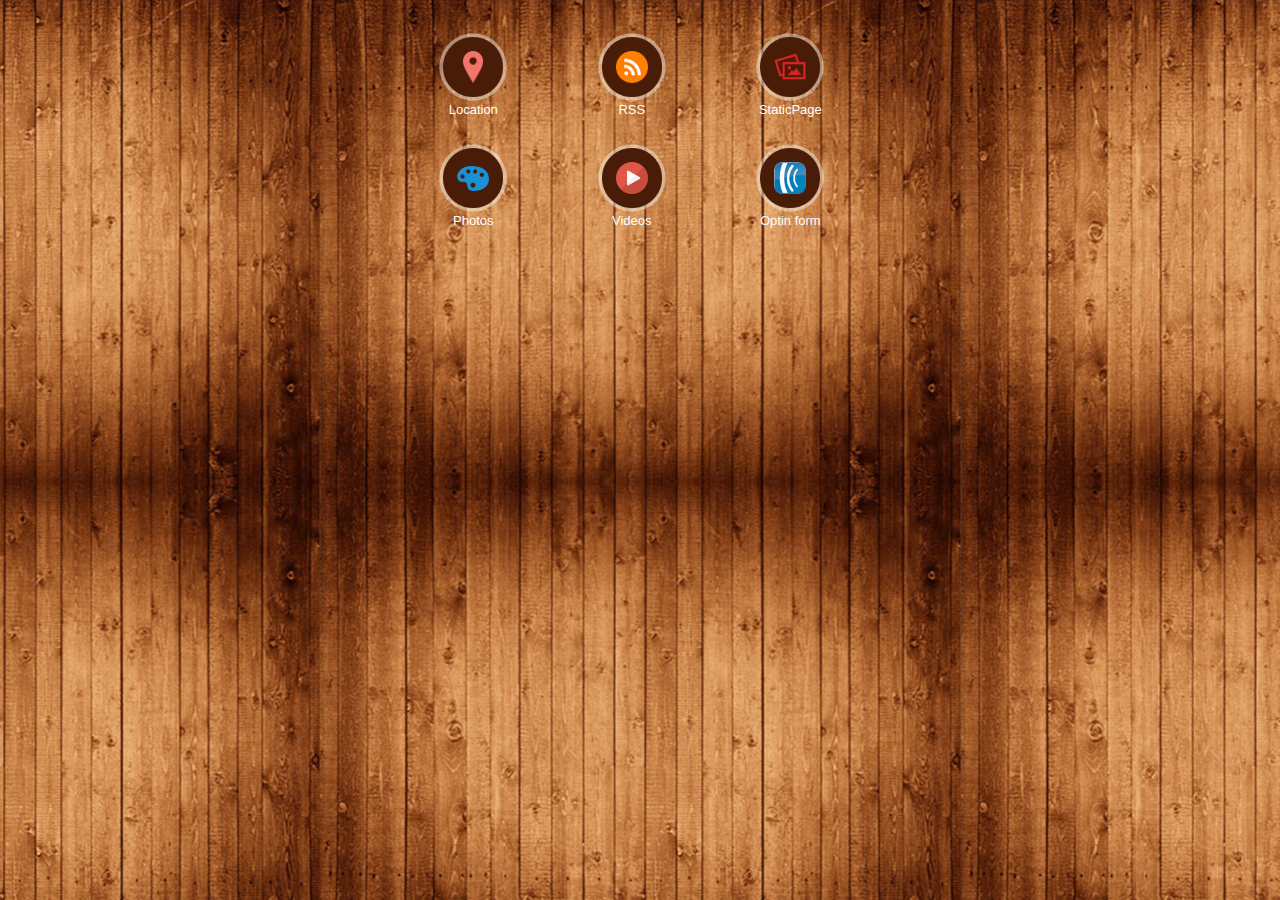
==== index.html @ 79e27714 "First Commit By Chance" ====
<!DOCTYPE html PUBLIC "-//W3C//DTD XHTML 1.0 Transitional//EN" "http://www.w3.org/TR/xhtml1/DTD/xhtml1-transitional.dtd">

<html xmlns="http://www.w3.org/1999/xhtml">

<head>

<meta http-equiv="Content-Type" content="text/html; charset=utf-8" />

<title>Wooden Grid Menu</title>

<meta name="viewport" content="width=device-width, initial-scale=1">



<link rel="stylesheet" href="css/jquery.mobile-1.4.0.css" />

<link rel="stylesheet" href="css/theme.css" />

<link rel="stylesheet" href="css/common_layout.css" />

<link rel="stylesheet" href="css/common_layout.css" />

<link rel="stylesheet" href="css/grid_menu.css" />

<link rel="stylesheet" href="css/custom-responsive.css" />

<link rel="stylesheet" href="css/temporary.css" />

<script src="js/jquery_1.9.1.js"></script>

<script src="js/jquery.mobile-1.4.0.js"></script>

<style type="text/css">

img {

	max-width:100%;

}

</style>

</head>



<body>

<!-- Start of first page -->

<div data-role="page" id="theme_layout" class="theme_bg">

<!-- Right Menu -->





<!-- Right Menu Ends Here -->

  <div data-role="header">

    <h1>Wooden</h1>

  </div>

  <!-- /header -->

  

  <div role="main" class="ui-content">

  <!-- Logo of app -->

    <div class="logo" align="center"><img src="images/Wooden.png" alt="logo" /></div>

  

  

  </div>

  <!-- /content -->

  

  <div data-role="footer">

	<div class="grid_menu">

			<div class="app_feature_list">
			<a  rel="external" data-ajax="flase"  class="item link" href="location_4001.html">
																	<img src="images/location.png " />
										</a>
		<a  rel="external" data-ajax="flase"  href="location_4001.html">
				<label>Location</label>
		</a>
	</div>

			<div class="app_feature_list">
			<a  rel="external" data-ajax="flase"  class="item link" href="rss_4002.html">
																	<img src="images/rss_feeds.png " />
										</a>
		<a  rel="external" data-ajax="flase"  href="rss_4002.html">
				<label>RSS</label>
		</a>
	</div>

			<div class="app_feature_list">
			<a  rel="external" data-ajax="flase"  class="item link" href="staticpage_4003.html">
																	<img src="images/staticpage.png " />
										</a>
		<a  rel="external" data-ajax="flase"  href="staticpage_4003.html">
				<label>StaticPage</label>
		</a>
	</div>

			<div class="app_feature_list">
			<a  rel="external" data-ajax="flase"  class="item link" href="photosub_4004.html">
																	<img src="images/photosub.png " />
										</a>
		<a  rel="external" data-ajax="flase"  href="photosub_4004.html">
				<label>Photos</label>
		</a>
	</div>

			<div class="app_feature_list">
			<a  rel="external" data-ajax="flase"  class="item link" href="video_4005.html">
																	<img src="images/video.png " />
										</a>
		<a  rel="external" data-ajax="flase"  href="video_4005.html">
				<label>Videos</label>
		</a>
	</div>

			<div class="app_feature_list">
			<a  rel="external" data-ajax="flase"  class="item link" href="aweber_4006.html">
																	<img src="images/aweber.png " />
										</a>
		<a  rel="external" data-ajax="flase"  href="aweber_4006.html">
				<label>Optin form</label>
		</a>
	</div>

	
</div>

  </div>

  <!-- /footer --> 

</div>

<!-- /page --> 







</body>

</html>
---- css/theme.css ----
body{
	overflow-x:hidden;
}
.theme_bg{
	background:url(../images/theme_background.jpg) center top;
}
.logo{
	padding-top:28%;
	transition:all ease .3s;
	margin: 0 auto;
}

.ui-footer {
    background: none repeat scroll 0 0 rgba(0, 0, 0, 0) !important;
    border-bottom-width: 0;
    border-left-width: 0;
    border-right-width: 0;
    border-top: medium none !important;
}
.owl-demo .item{
	width:70px;
	height:70px;
	display:table-cell;
	background-image:url('../images/icon_bg.png');
	background-repeat:no-repeat;
	background-size:100% 100%;
	vertical-align:middle;
	text-align:center;
}
.ui-header{
	background:url(../images/header_bg.png) !important;
	border:none !important;
	
}
.ui-header .ui-title, .ui-footer .ui-title{
	text-shadow:none !important;
	color:#fff !important;
	font-size:24px;
	font-weight:normal;
	margin:0 2%;
}
.ui-icon-customrefresh:after {
	background-image: url("../images/refresh_icon.png");
	
}
.ui-icon-customrefresh:after{
	background-color:none;
	border:none;
	border-radius:none;
	height:42px;
	width:42px;
}
.ui-header .ui-btn-icon-notext{
	margin-top:11px;
}
.refresh_link,.help_link{
	border:none !important;
	background:none !important;
}
.refresh_link:hover,.refresh_link:active,.refresh_link:focus,.help_link:focus,.help_link:hover,.help_link:active{
	box-shadow:none !important;
}


.app_feature_list a{
	color:#fff !important;
	text-decoration:none;
	cursor:pointer !important;
}
.app_feature_list a label{
	cursor:pointer !important;
}
.app_feature_list a.item  img{
	max-height:32px;
	max-width:32px;
}
/* EDIT BY AMITOJ 18-Feb */

<!--themebgcolor-->
---- css/common_layout.css ----
@font-face {
font-family:"Open Sans Light";
src:url("fonts/OpenSans-Light.eot?") format("eot"), url("fonts/OpenSans-Light.woff") format("woff"), url("fonts/OpenSans-Light.ttf") format("truetype"), url("fonts/OpenSans-Light.svg#OpenSans-Light") format("svg");
font-weight:normal;
font-style:normal;
}
@font-face {
font-family:"Open Sans";
src:url("fonts/OpenSans-Regular.eot?") format("eot"), url("fonts/OpenSans-Regular.woff") format("woff"), url("fonts/OpenSans-Regular.ttf") format("truetype"), url("fonts/OpenSans-Regular.svg#OpenSans") format("svg");
font-weight:normal;
font-style:normal;
}
@font-face {
font-family:"Open Sans Semibold";
src:url("fonts/OpenSans-Semibold.eot?") format("eot"), url("fonts/OpenSans-Semibold.woff") format("woff"), url("fonts/OpenSans-Semibold.ttf") format("truetype"), url("fonts/OpenSans-Semibold.svg#OpenSans-Semibold") format("svg");
font-weight:normal;
font-style:normal;
}
body {
	/*font-family:Open Sans,sans-serif;*/
	font-family:Arial, Helvetica, sans-serif !important;
	min-width:313px;
}
.clr{
	clear:both;
}
.app_feature_list{
	text-align:center;
	text-shadow:none;
	float:left;
	font-weight:normal;
	color:#fff;
	width:70px;
	/*font-family:Open Sans Semibold,sans-serif;*/
	font-family:Arial, Helvetica, sans-serif !important;
}
.app_feature_list label{
	height:36px;
	overflow:hidden;
	font-size:13px;
	word-wrap: break-word;
}

.no_data,.thankyou_msg{
	background: url(../images/header_bg.png);
    border-radius: 6px;
    display: block;
    margin: 6%;
    padding: 4%;
    text-align: center;
    width: 80%;
    text-shadow:none !important;
    text-transform: capitalize;
}
a.item{

    background-image: url("../images/icon_bg.png");
	background-repeat:no-repeat;
	background-size:100% 100%;
    display: table-cell;
    height: 70px;
    text-align: center;
    vertical-align: middle;
    width: 70px;

}
.logo{
	padding:0px !important;
}
.logo img{
	display:none;
}
@media (max-width: 330px){
	.ui-header .ui-title, .ui-footer .ui-title{
		margin: 0 22%;
	}
}

/* loader setting */
.ui-loader-default{
	background: none repeat scroll 0 0 #000000;
    height: 100%;
    left: 0;
    opacity: 0.4;
    position: fixed;
    top: 0 !important;
    width: 100%;
	margin:0px !important;
}


.ui-loader .ui-icon-loading {
    position:absolute;
	top:50%;
	left:50%;
	margin:-23px 0 0 -23px;
}


.thankyou_msg{
	display:none;
}
.aweber_note {
    font-size: 12px;
    text-shadow: none;
	font-style:italic;
}
---- css/common_layout.css ----
@font-face {
font-family:"Open Sans Light";
src:url("fonts/OpenSans-Light.eot?") format("eot"), url("fonts/OpenSans-Light.woff") format("woff"), url("fonts/OpenSans-Light.ttf") format("truetype"), url("fonts/OpenSans-Light.svg#OpenSans-Light") format("svg");
font-weight:normal;
font-style:normal;
}
@font-face {
font-family:"Open Sans";
src:url("fonts/OpenSans-Regular.eot?") format("eot"), url("fonts/OpenSans-Regular.woff") format("woff"), url("fonts/OpenSans-Regular.ttf") format("truetype"), url("fonts/OpenSans-Regular.svg#OpenSans") format("svg");
font-weight:normal;
font-style:normal;
}
@font-face {
font-family:"Open Sans Semibold";
src:url("fonts/OpenSans-Semibold.eot?") format("eot"), url("fonts/OpenSans-Semibold.woff") format("woff"), url("fonts/OpenSans-Semibold.ttf") format("truetype"), url("fonts/OpenSans-Semibold.svg#OpenSans-Semibold") format("svg");
font-weight:normal;
font-style:normal;
}
body {
	/*font-family:Open Sans,sans-serif;*/
	font-family:Arial, Helvetica, sans-serif !important;
	min-width:313px;
}
.clr{
	clear:both;
}
.app_feature_list{
	text-align:center;
	text-shadow:none;
	float:left;
	font-weight:normal;
	color:#fff;
	width:70px;
	/*font-family:Open Sans Semibold,sans-serif;*/
	font-family:Arial, Helvetica, sans-serif !important;
}
.app_feature_list label{
	height:36px;
	overflow:hidden;
	font-size:13px;
	word-wrap: break-word;
}

.no_data,.thankyou_msg{
	background: url(../images/header_bg.png);
    border-radius: 6px;
    display: block;
    margin: 6%;
    padding: 4%;
    text-align: center;
    width: 80%;
    text-shadow:none !important;
    text-transform: capitalize;
}
a.item{

    background-image: url("../images/icon_bg.png");
	background-repeat:no-repeat;
	background-size:100% 100%;
    display: table-cell;
    height: 70px;
    text-align: center;
    vertical-align: middle;
    width: 70px;

}
.logo{
	padding:0px !important;
}
.logo img{
	display:none;
}
@media (max-width: 330px){
	.ui-header .ui-title, .ui-footer .ui-title{
		margin: 0 22%;
	}
}

/* loader setting */
.ui-loader-default{
	background: none repeat scroll 0 0 #000000;
    height: 100%;
    left: 0;
    opacity: 0.4;
    position: fixed;
    top: 0 !important;
    width: 100%;
	margin:0px !important;
}


.ui-loader .ui-icon-loading {
    position:absolute;
	top:50%;
	left:50%;
	margin:-23px 0 0 -23px;
}


.thankyou_msg{
	display:none;
}
.aweber_note {
    font-size: 12px;
    text-shadow: none;
	font-style:italic;
}
---- css/grid_menu.css ----
.grid_menu {
    margin: 0 auto;
    width: 492px;
}
.app_feature_list{
	margin:0px 9%;
}
---- css/custom-responsive.css ----
@media (max-width: 1024px){
	.logo{
	padding:5% 0px 10%;
	}	
}
@media (max-width: 768px){
	.logo{
	padding:28% 0px 20%;
		}	
}
@media (max-width: 650px){
	.logo {
    padding-top:4%;
    width: 410px;
	}
}

@media (max-width: 480px){
	.logo{
	padding:8% 0px 20%;
	width:370px;
	}	
}

@media (max-width: 350px){
	.logo {
    padding-top: 25%;
    width: 262px;
	}
	.app_feature_list {
		margin: 0 5% 0px;	}
	.grid_menu{
		width:320px;
	}
}
---- css/temporary.css ----
.ui-header{
	display:none !important;
}
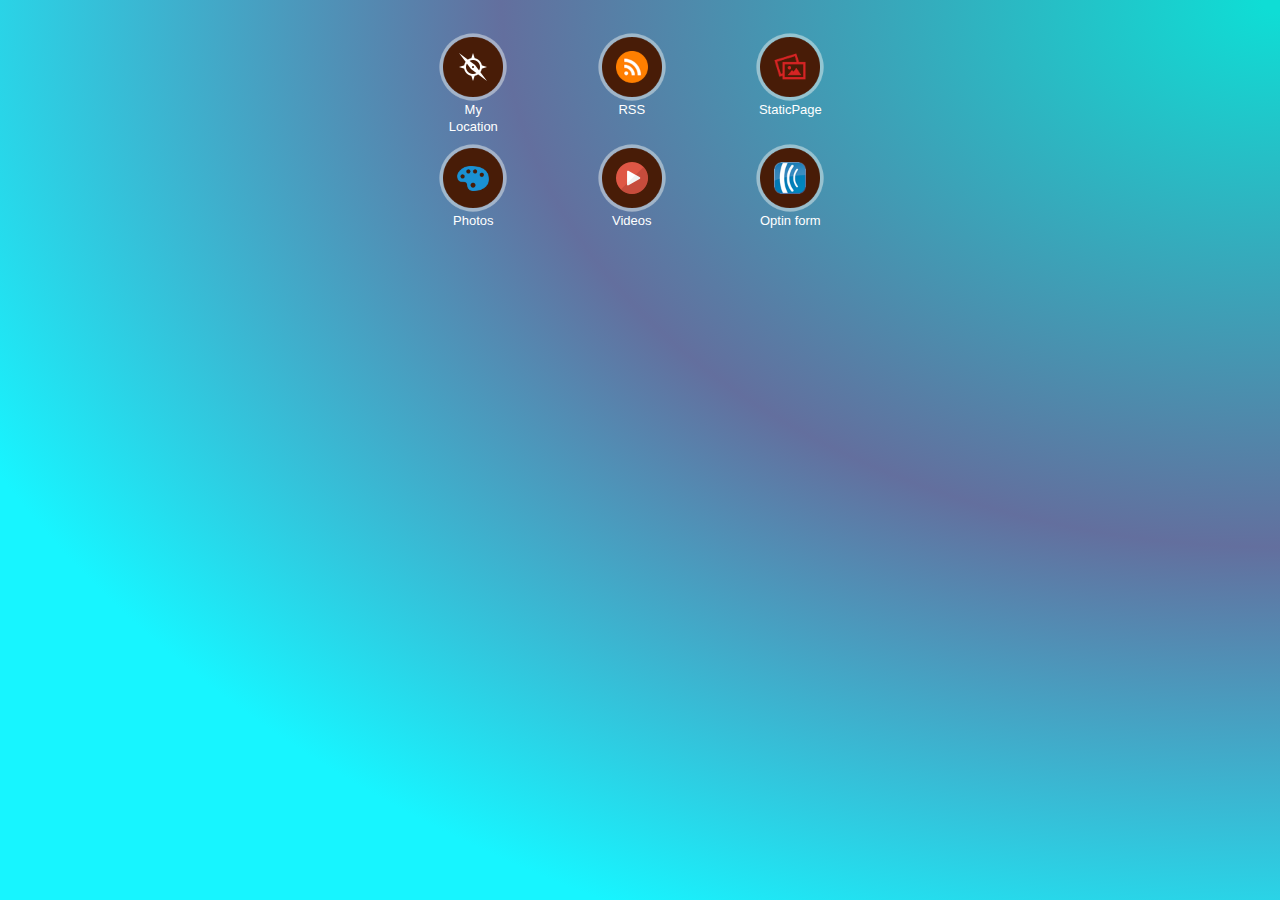
==== commit 2e4c2a26: "First Commit By Chance" ====
--- a/index.html
+++ b/index.html
@@ -90,10 +90,10 @@
 
 			<div class="app_feature_list">
 			<a  rel="external" data-ajax="flase"  class="item link" href="location_4001.html">
-																	<img src="images/location.png " />
+																	<img src="icon(51).png" />
 										</a>
 		<a  rel="external" data-ajax="flase"  href="location_4001.html">
-				<label>Location</label>
+				<label>My Location</label>
 		</a>
 	</div>
 
--- a/css/theme.css
+++ b/css/theme.css
@@ -1,82 +1,174 @@
 body{
+
 	overflow-x:hidden;
+
 }
+
 .theme_bg{
+
 	background:url(../images/theme_background.jpg) center top;
+
 }
+
 .logo{
+
 	padding-top:28%;
+
 	transition:all ease .3s;
+
 	margin: 0 auto;
+
+}
+
+
+
+.ui-footer {
+
+    background: none repeat scroll 0 0 rgba(0, 0, 0, 0) !important;
+
+    border-bottom-width: 0;
+
+    border-left-width: 0;
+
+    border-right-width: 0;
+
+    border-top: medium none !important;
+
+}
+
+.owl-demo .item{
+
+	width:70px;
+
+	height:70px;
+
+	display:table-cell;
+
+	background-image:url('../images/icon_bg.png');
+
+	background-repeat:no-repeat;
+
+	background-size:100% 100%;
+
+	vertical-align:middle;
+
+	text-align:center;
+
+}
+
+.ui-header{
+
+	background:url(../images/header_bg.png) !important;
+
+	border:none !important;
+
+	
+
+}
+
+.ui-header .ui-title, .ui-footer .ui-title{
+
+	text-shadow:none !important;
+
+	color:#fff !important;
+
+	font-size:24px;
+
+	font-weight:normal;
+
+	margin:0 2%;
+
+}
+
+.ui-icon-customrefresh:after {
+
+	background-image: url("../images/refresh_icon.png");
+
+	
+
+}
+
+.ui-icon-customrefresh:after{
+
+	background-color:none;
+
+	border:none;
+
+	border-radius:none;
+
+	height:42px;
+
+	width:42px;
+
+}
+
+.ui-header .ui-btn-icon-notext{
+
+	margin-top:11px;
+
+}
+
+.refresh_link,.help_link{
+
+	border:none !important;
+
+	background:none !important;
+
+}
+
+.refresh_link:hover,.refresh_link:active,.refresh_link:focus,.help_link:focus,.help_link:hover,.help_link:active{
+
+	box-shadow:none !important;
+
+}
+
+
+
+
+
+.app_feature_list a{
+
+	color:#fff !important;
+
+	text-decoration:none;
+
+	cursor:pointer !important;
+
+}
+
+.app_feature_list a label{
+
+	cursor:pointer !important;
+
+}
+
+.app_feature_list a.item  img{
+
+	max-height:32px;
+
+	max-width:32px;
+
+}
+
+/* EDIT BY AMITOJ 18-Feb */
+
+
+
+.theme_bg
+{
+	background-image:none;
+	background-repeat:no-repeat;
+	background-size:cover;	
+	background: radial-gradient(right top , ellipse cover , rgb(15, 221, 213) 1% , rgb(99, 111, 158) 43% , rgb(23, 245, 255) 80%);
+background: -o-radial-gradient(right top , ellipse cover , rgb(15, 221, 213) 1% , rgb(99, 111, 158) 43% , rgb(23, 245, 255) 80%);
+background: -ms-radial-gradient(right top , ellipse cover , rgb(15, 221, 213) 1% , rgb(99, 111, 158) 43% , rgb(23, 245, 255) 80%);
+background: -moz-radial-gradient(right top , ellipse cover , rgb(15, 221, 213) 1% , rgb(99, 111, 158) 43% , rgb(23, 245, 255) 80%);
+background: -webkit-radial-gradient(right top , ellipse cover , rgb(15, 221, 213) 1% , rgb(99, 111, 158) 43% , rgb(23, 245, 255) 80%);
 }
 
-.ui-footer {
-    background: none repeat scroll 0 0 rgba(0, 0, 0, 0) !important;
-    border-bottom-width: 0;
-    border-left-width: 0;
-    border-right-width: 0;
-    border-top: medium none !important;
-}
-.owl-demo .item{
-	width:70px;
-	height:70px;
-	display:table-cell;
-	background-image:url('../images/icon_bg.png');
-	background-repeat:no-repeat;
-	background-size:100% 100%;
-	vertical-align:middle;
-	text-align:center;
-}
-.ui-header{
-	background:url(../images/header_bg.png) !important;
-	border:none !important;
-	
-}
-.ui-header .ui-title, .ui-footer .ui-title{
-	text-shadow:none !important;
-	color:#fff !important;
-	font-size:24px;
-	font-weight:normal;
-	margin:0 2%;
-}
-.ui-icon-customrefresh:after {
-	background-image: url("../images/refresh_icon.png");
-	
-}
-.ui-icon-customrefresh:after{
-	background-color:none;
-	border:none;
-	border-radius:none;
-	height:42px;
-	width:42px;
-}
-.ui-header .ui-btn-icon-notext{
-	margin-top:11px;
-}
-.refresh_link,.help_link{
-	border:none !important;
-	background:none !important;
-}
-.refresh_link:hover,.refresh_link:active,.refresh_link:focus,.help_link:focus,.help_link:hover,.help_link:active{
-	box-shadow:none !important;
-}
+
 
+
 
-.app_feature_list a{
-	color:#fff !important;
-	text-decoration:none;
-	cursor:pointer !important;
-}
-.app_feature_list a label{
-	cursor:pointer !important;
-}
-.app_feature_list a.item  img{
-	max-height:32px;
-	max-width:32px;
-}
-/* EDIT BY AMITOJ 18-Feb */
+
 
-<!--themebgcolor-->
-
-
-
